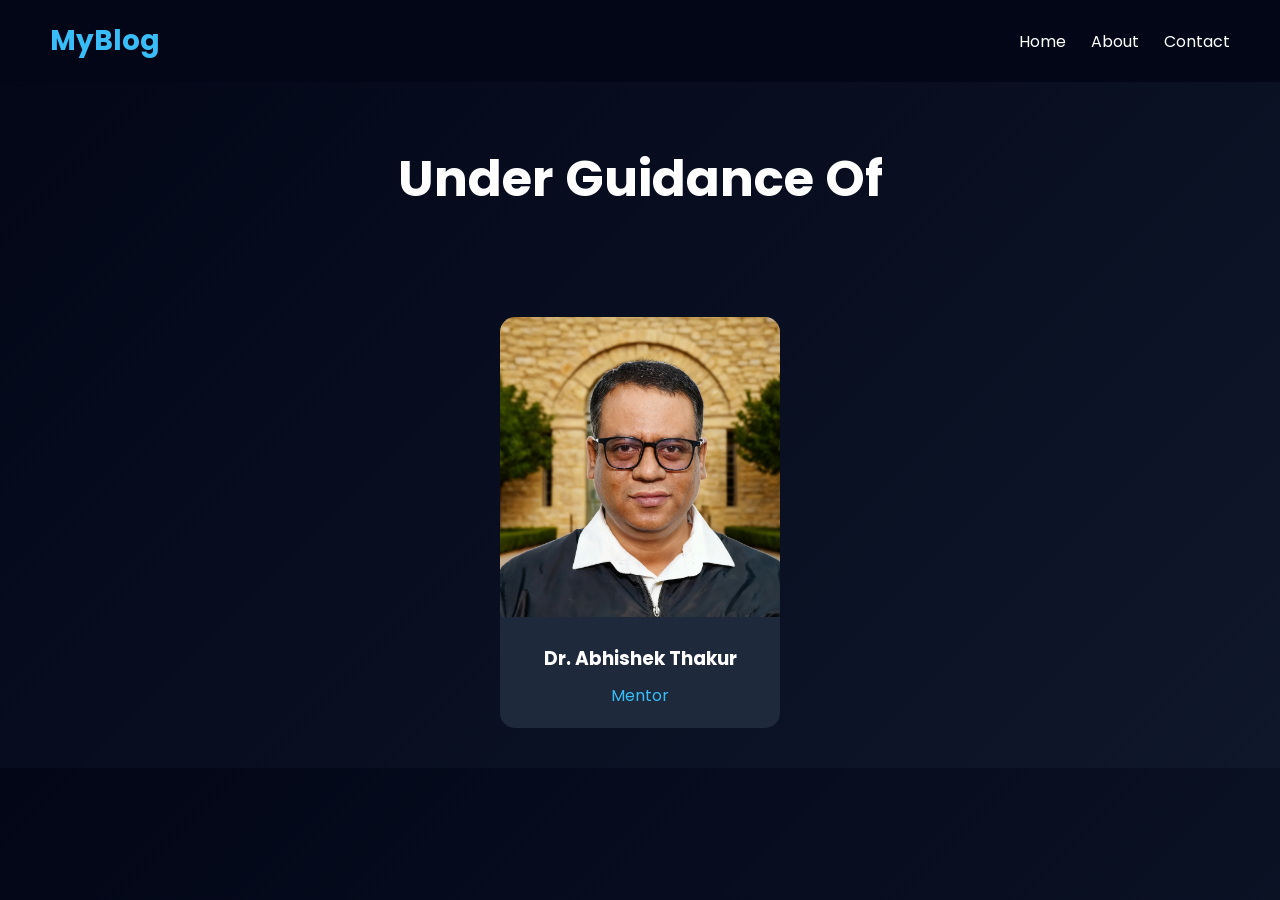
==== about.html @ f581b62f "Initial commit" ====
<!DOCTYPE html>
<html>
<head>
    <title>About Team</title>
    <link rel="stylesheet" href="style.css">
</head>

<body>

<!-- NAVBAR -->

<nav>
    <h1 class="logo">MyBlog</h1>

    <ul>
        <li><a href="index.html">Home</a></li>
        <li><a href="about.html">About</a></li>
        <li><a href="contact.html">Contact</a></li>
    </ul>
</nav>

<!-- HERO -->

<section class="hero">
    <h2>Under Guidance Of</h2>
</section>

<!-- TEAM SECTION -->

<section class="team-container">

    <!-- MEMBER 1 -->
    <div class="team-card">
        <img src="images/mentor.png">

        <div class="team-content">
            <h3>Dr. Abhishek Thakur</h3>
            <p>Mentor</p>
        </div>
    </div>

    

</section>

</body>
</html>
---- style.css ----
@import url('https://fonts.googleapis.com/css2?family=Poppins:wght@300;500;700&display=swap');

*{
    margin:0;
    padding:0;
    box-sizing:border-box;
    font-family:'Poppins',sans-serif;
}

body{
    background:linear-gradient(135deg,#020617,#0f172a);
    color:white;
}

/* NAVBAR */

nav{
    display:flex;
    justify-content:space-between;
    align-items:center;
    padding:20px 50px;
    background:#020617;
}

.logo{
    color:#38bdf8;
    font-size:28px;
}

nav ul{
    display:flex;
    gap:25px;
    list-style:none;
}

nav a{
    text-decoration:none;
    color:white;
}

nav a:hover{
    color:#38bdf8;
}

/* BANNER */

.banner{
    background:url('images/banner.jpg') center/cover no-repeat;
    height:250px;

    display:flex;
    flex-direction:column;
    justify-content:center;
    align-items:center;

    text-align:center;
}

.banner h2{
    font-size:50px;
}

.banner p{
    margin-top:10px;
    color:#cbd5e1;
}

/* BLOGS */

.blogs{
    display:grid;
    grid-template-columns:repeat(auto-fit,minmax(250px,1fr));
    gap:25px;
    padding:40px;
}

.card{
    background:#1e293b;
    border-radius:15px;
    overflow:hidden;
    transition:0.3s;
}

.card:hover{
    transform:translateY(-5px) scale(1.02);
}

.card img{
    width:100%;
    height:220px;
    object-fit:cover;
}

.card-content{
    padding:20px;
}

.card-link{
    text-decoration:none;
    color:inherit;
}

/* HERO */

.hero{
    text-align:center;
    padding:60px 20px;
}

.hero h2{
    font-size:50px;
}

/* CONTENT */

.content{
    max-width:800px;
    margin:auto;
    padding:40px;
    line-height:2;
    font-size:18px;
}

/* FORM */

form{
    display:flex;
    flex-direction:column;
    align-items:center;
    gap:15px;
    padding-bottom:50px;
}

form input,
form textarea{
    width:40%;
    padding:12px;
    border:none;
    border-radius:8px;
}

form textarea{
    height:120px;
    resize:none;
}

form button{
    padding:12px 30px;
    background:#38bdf8;
    border:none;
    border-radius:8px;
    cursor:pointer;
}

form button:hover{
    background:#0ea5e9;
}
/* TEAM SECTION */

.team-container{
    display:flex;
    justify-content:center;
    gap:40px;
    padding:40px;
    flex-wrap:wrap;
}

.team-card{
    background:#1e293b;
    border-radius:15px;
    overflow:hidden;
    width:280px;
    text-align:center;
    transition:0.3s;
}

.team-card:hover{
    transform:translateY(-5px) scale(1.03);
}

.team-card img{
    width:100%;
    height:300px;
    object-fit:cover;
}

.team-content{
    padding:20px;
}

.team-content h3{
    margin-bottom:10px;
}

.team-content p{
    color:#38bdf8;
}
/* CREATE BLOG */

.create-blog{
    display:flex;
    flex-direction:column;
    align-items:center;
    padding:50px 20px;
}

.create-blog h2{
    margin-bottom:20px;
    font-size:35px;
}

.create-blog input,
.create-blog textarea{

    width:60%;
    padding:15px;
    margin:10px 0;
    border:none;
    border-radius:10px;
    font-size:16px;
}

.create-blog textarea{
    height:150px;
    resize:none;
}

.create-blog button{

    margin-top:10px;
    padding:12px 30px;
    border:none;
    border-radius:10px;
    background:#38bdf8;
    cursor:pointer;
    font-weight:bold;
}

.create-blog button:hover{
    background:#0ea5e9;
}

/* TRACKED BLOGS */

.tracked-section{
    padding:40px;
}

.tracked-section h2{
    text-align:center;
    margin-bottom:30px;
    font-size:35px;
}

.tracked-blogs{
    display:flex;
    flex-wrap:wrap;
    gap:20px;
    justify-content:center;
}

.tracked-card{

    background:#1e293b;
    padding:20px;
    border-radius:12px;
    width:250px;
}

.tracked-card h3{
    margin-bottom:20px;
}

.btns{
    display:flex;
    gap:10px;
}

.btns button{

    padding:8px 15px;
    border:none;
    border-radius:8px;
    cursor:pointer;
    background:#38bdf8;
}

.btns button:hover{
    background:#0ea5e9;
}

/* IDEAS */

.ideas-heading{
    text-align:center;
    margin-top:50px;
}

.ideas-heading h2{
    font-size:35px;
}

.ideas-row{

    display:flex;
    justify-content:center;
    gap:20px;
    flex-wrap:nowrap;

    overflow-x:auto;

    padding:40px;
}

.small-card{

    background:#1e293b;
    border-radius:15px;
    overflow:hidden;
    min-width:220px;

    transition:0.3s;
}

.small-card:hover{
    transform:scale(1.03);
}

.small-card img{

    width:100%;
    height:180px;
    object-fit:cover;
}

.small-content{
    padding:15px;
}

.small-content h3{
    text-align:center;
}
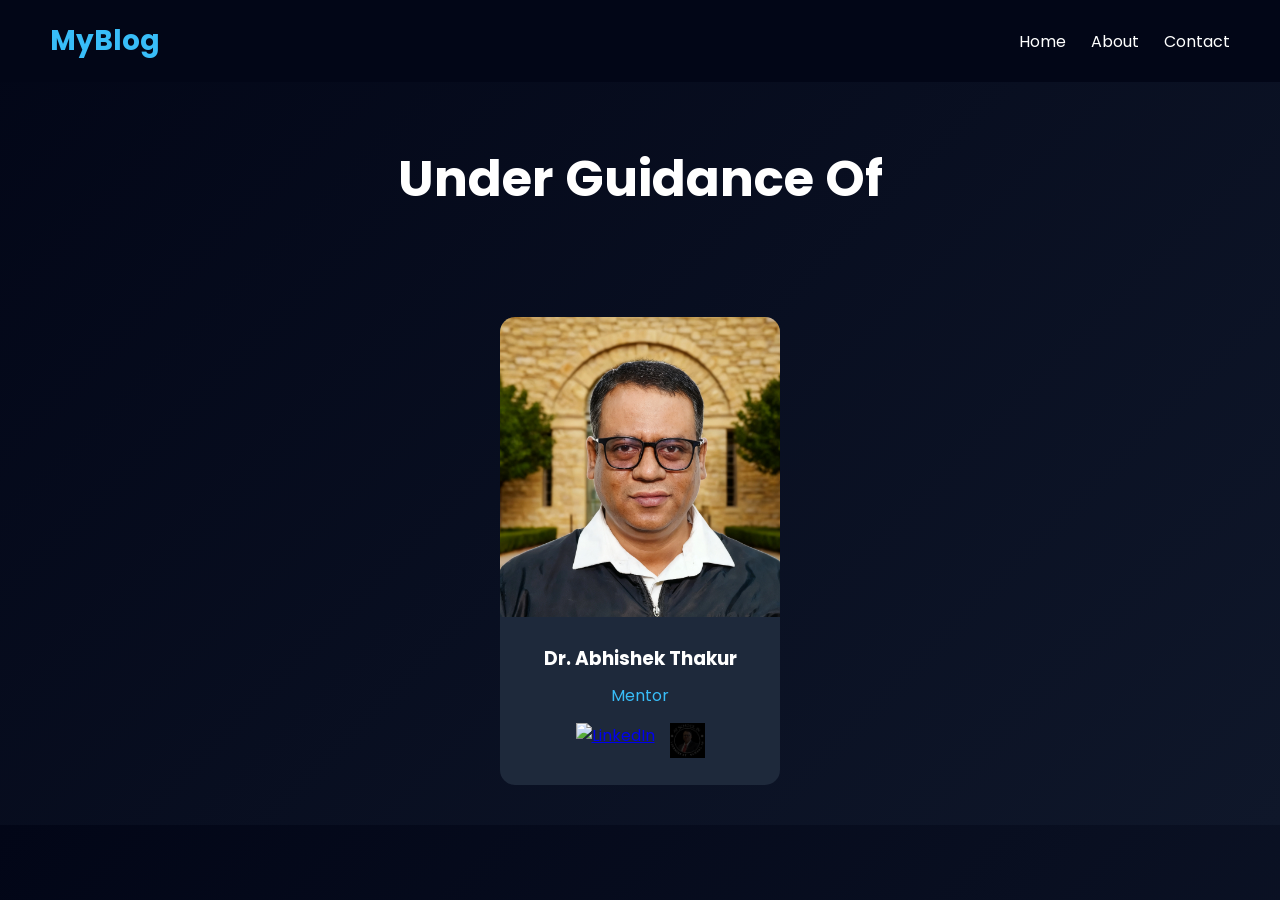
==== commit 9b99fc79: "Added blog app project" ====
--- a/about.html
+++ b/about.html
@@ -34,9 +34,25 @@
         <img src="images/mentor.png">
 
         <div class="team-content">
-            <h3>Dr. Abhishek Thakur</h3>
-            <p>Mentor</p>
-        </div>
+    <h3>Dr. Abhishek Thakur</h3>
+    <p>Mentor</p>
+
+    <div class="social-icons">
+
+        <!-- LinkedIn -->
+        <a href="https://www.linkedin.com/in/dr-abhishek-thakur-00123321/" target="_blank">
+            <img src="https://cdn-icons-png.flaticon.com/512/174/174857.png" 
+            alt="LinkedIn">
+        </a>
+
+        <!-- Website -->
+        <a href="https://atschool.in/#sec-z73p9q" target="_blank">
+            <img src="images/atschool.png" 
+            alt="Website Logo">
+        </a>
+
+    </div>
+</div>
     </div>
 
     
--- a/style.css
+++ b/style.css
@@ -339,4 +339,21 @@
 
 .small-content h3{
     text-align:center;
+}
+.social-icons{
+    display:flex;
+    justify-content:center;
+    gap:15px;
+    margin-top:15px;
+}
+
+.social-icons img{
+    width:35px;
+    height:35px;
+    transition:0.3s;
+    cursor:pointer;
+}
+
+.social-icons img:hover{
+    transform:scale(1.15);
 }
